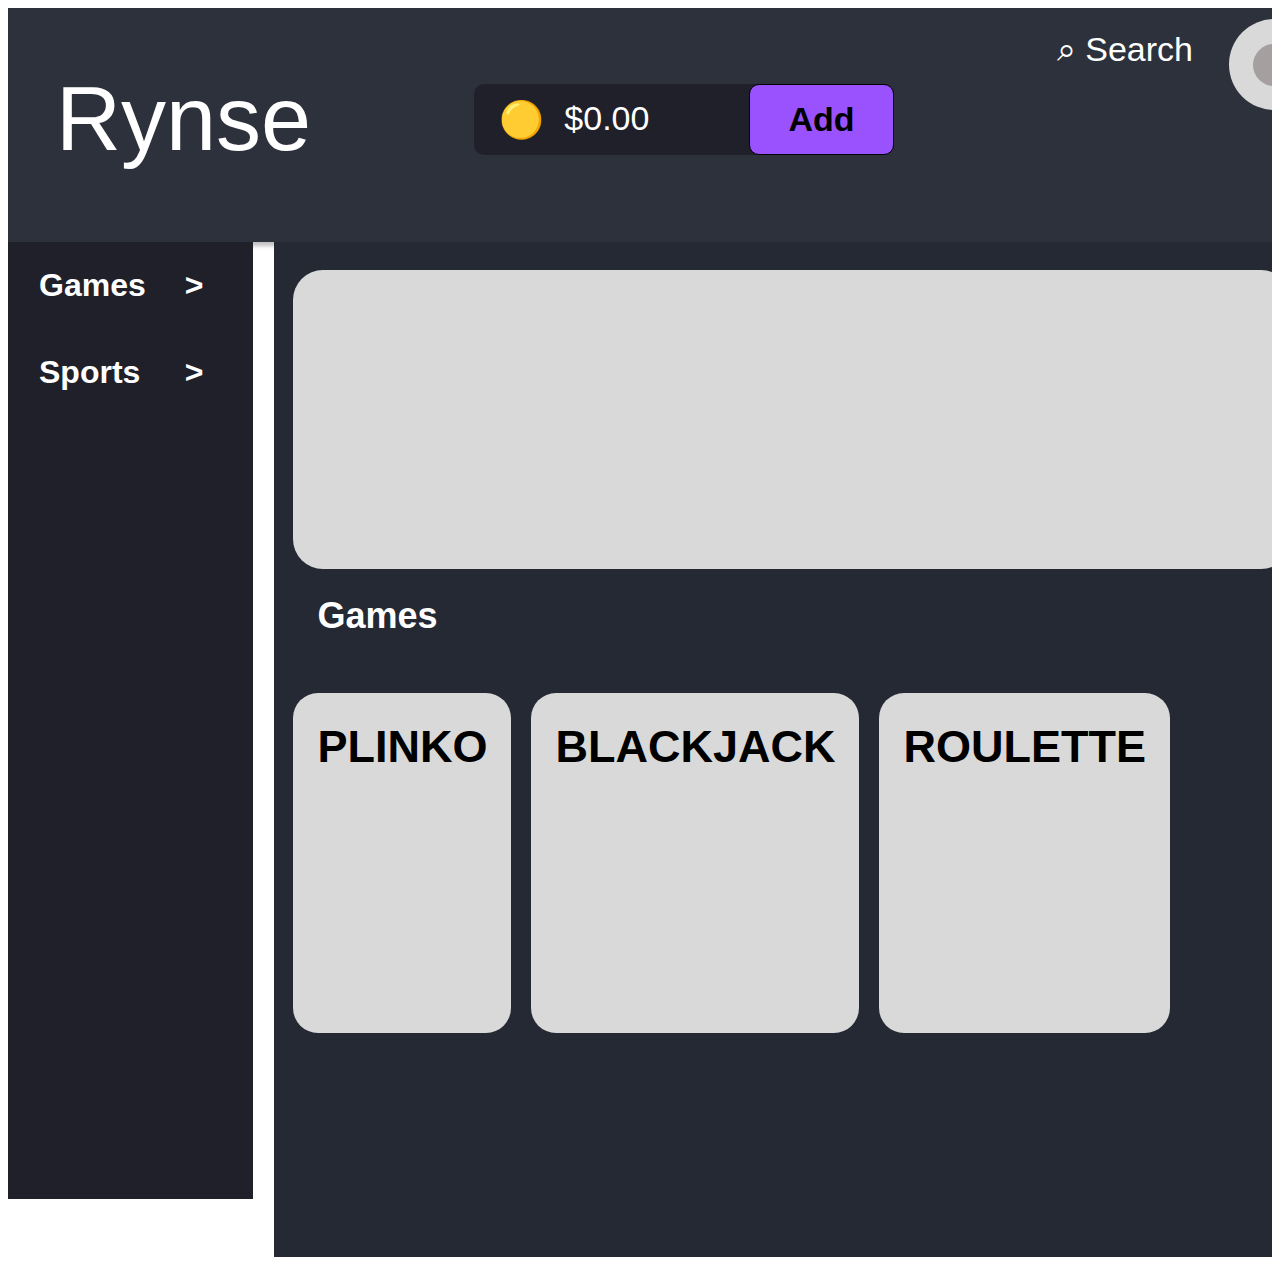
==== index.html @ 066433bc "ko" ====
<!DOCTYPE html>
<html lang="en">
<head>
    <meta charset="UTF-8">
    <meta name="viewport" content="width=device-width, initial-scale=1.0">
    <title>Casino</title>
    <link rel="stylesheet" href="styles.css">
</head>
<body>
<section class="page-container">
  <header class="header">
    <h1 class="logo">Rynse</h1>
    <div class="balance-container">
      <div class="balance-display">
        <span class="balance-icon">🟡</span>
        <span class="balance-amount">$0.00</span>
      </div>
      <button class="add-button">Add</button>
    </div>
    <div class="search-container">
      <span class="search-text">⌕ Search</span>
      <div class="search-icon">
        <div class="search-icon-inner"></div>
      </div>
    </div>
  </header>

  <main class="main-content">
    <div class="content-wrapper">
      <nav class="sidebar">
        <ul class="sidebar-menu">
          <li class="menu-item">
            <span>Games</span>
            <span>&gt;</span>
          </li>
          <li class="menu-item">
            <span>Sports</span>
            <span>&gt;</span>
          </li>
        </ul>
      </nav>

      <section class="game-section">
        <div class="game-container">
          <div class="banner"></div>
          <h2 class="section-title">Games</h2>
          <div class="game-grid">
            <div class="game-row">
              <article class="game-card">PLINKO</article>
              <article class="game-card">BLACKJACK</article>
              <article class="game-card">ROULETTE</article>
            </div>
          </div>
        </div>
      </section>
    </div>
  </main>
</section>
<script src="script.js"></script>
</body>
</html>
---- styles.css ----
.page-container { background-color: #fff; display: flex; flex-direction: column; overflow: hidden; }
  .header { background-color: rgba(36, 41, 52, 0.96); box-shadow: 0 4px 4px rgba(0, 0, 0, 0.25); display: flex; width: 100%; align-items: start; gap: 20px; flex-wrap: wrap; justify-content: space-between; padding: 0 48px 10px; }
  .logo { color: #fff; font: 400 90px 'Oleo Script', sans-serif; }
  .balance-container { border-radius: 10px; background-color: #20202b; align-self: stretch; display: flex; padding-left: 25px; gap: 40px 100px; font-family: 'Istok Web', sans-serif; color: #fff; white-space: nowrap; margin: auto 0; }
  .balance-display { display: flex; gap: 20px; font-weight: 400; margin: auto 0; }
  .balance-icon { font-size: 36px; }
  .balance-amount { font-size: 34px; align-self: start; }
  .add-button { border-radius: 10px; background-color: #9a52ff; font-size: 34px; font-weight: 700; padding: 15px 38px; border: 1px solid #000; }
  .search-container { display: flex; margin-top: 11px; gap: 36px; }
  .search-text { color: #fff; align-self: start; margin-top: 11px; flex-basis: auto; font: 400 34px 'Istok Web', sans-serif; }
  .search-icon { background-color: #d9d9d9; border-radius: 50%; display: flex; align-items: center; justify-content: center; width: 91px; height: 91px; }
  .search-icon-inner { background-color: #a59f9f; border-radius: 50%; width: 42px; height: 42px; }
  .main-content { width: 100%; }
  .content-wrapper { display: flex; gap: 20px; }
  .sidebar { display: flex; flex-direction: column; width: 18%; }
  .sidebar-menu { background-color: #20202b; display: flex; width: 100%; flex-direction: column; color: #fff; white-space: nowrap; margin: 0 auto; padding: 0 19px 783px 0; font: 700 32px 'Istok Web', sans-serif; }
  .menu-item { background-color: #20202b; display: flex; align-items: start; gap: 20px; justify-content: space-between; padding: 25px 31px; }
  .game-section { display: flex; flex-direction: column; width: 82%; margin-left: 20px; }
  .game-container { background-color: #242934; display: flex; width: 100%; flex-direction: column; align-items: start; margin: 0 auto; padding: 28px 80px 224px 19px; }
  .banner { border-radius: 30px; background-color: #d9d9d9; align-self: stretch; display: flex; width: 100%; height: 299px; }
  .section-title { color: #fff; margin: 26px 0 0 24px; font: 700 36px 'Istok Web', sans-serif; }
  .game-grid { margin-top: 56px; width: 803px; max-width: 100%; }
  .game-row { gap: 20px; display: flex; }
  .game-card { border-radius: 25px; background-color: #d9d9d9; flex-grow: 1; color: #000; white-space: nowrap; width: 100%; padding: 28px 24px 260px; font: 700 45px 'Inter', sans-serif; }

  @media (max-width: 991px) {
    .header { max-width: 100%; padding: 0 20px; }
    .logo { font-size: 40px; }
    .balance-container { max-width: 100%; white-space: initial; }
    .balance-display { white-space: initial; }
    .add-button { white-space: initial; padding: 15px 20px; }
    .main-content { max-width: 100%; }
    .content-wrapper { flex-direction: column; align-items: stretch; gap: 0; }
    .sidebar, .game-section { width: 100%; margin-left: 0; }
    .sidebar-menu { padding-bottom: 100px; white-space: initial; }
    .menu-item { white-space: initial; padding: 25px 20px; }
    .game-container { max-width: 100%; padding: 28px 20px 100px 0; }
    .section-title { margin-left: 10px; }
    .game-grid { margin-top: 40px; }
    .game-row { flex-direction: column; align-items: stretch; gap: 0; }
    .game-card { font-size: 40px; margin-top: 19px; white-space: initial; padding: 28px 20px 100px; }
  }


<section class="page-container">
  <header class="header">
    <h1 class="logo">Rynse</h1>
    <div class="balance-container">
      <div class="balance-display">
        <span class="balance-icon">🟡</span>
        <span class="balance-amount">$0.00</span>
      </div>
      <button class="add-button">Add</button>
    </div>
    <div class="search-container">
      <span class="search-text">⌕ Search</span>
      <div class="search-icon">
        <div class="search-icon-inner"></div>
      </div>
    </div>
  </header>

  <main class="main-content">
    <div class="content-wrapper">
      <nav class="sidebar">
        <ul class="sidebar-menu">
          <li class="menu-item">
            <span>Games</span>
            <span>&gt;</span>
          </li>
          <li class="menu-item">
            <span>Sports</span>
            <span>&gt;</span>
          </li>
        </ul>
      </nav>

      <section class="game-section">
        <div class="game-container">
          <div class="banner"></div>
          <h2 class="section-title">Games</h2>
          <div class="game-grid">
            <div class="game-row">
              <article class="game-card">PLINKO</article>
              <article class="game-card">BLACKJACK</article>
              <article class="game-card">ROULETTE</article>
            </div>
          </div>
        </div>
      </section>
    </div>
  </main>
</section>
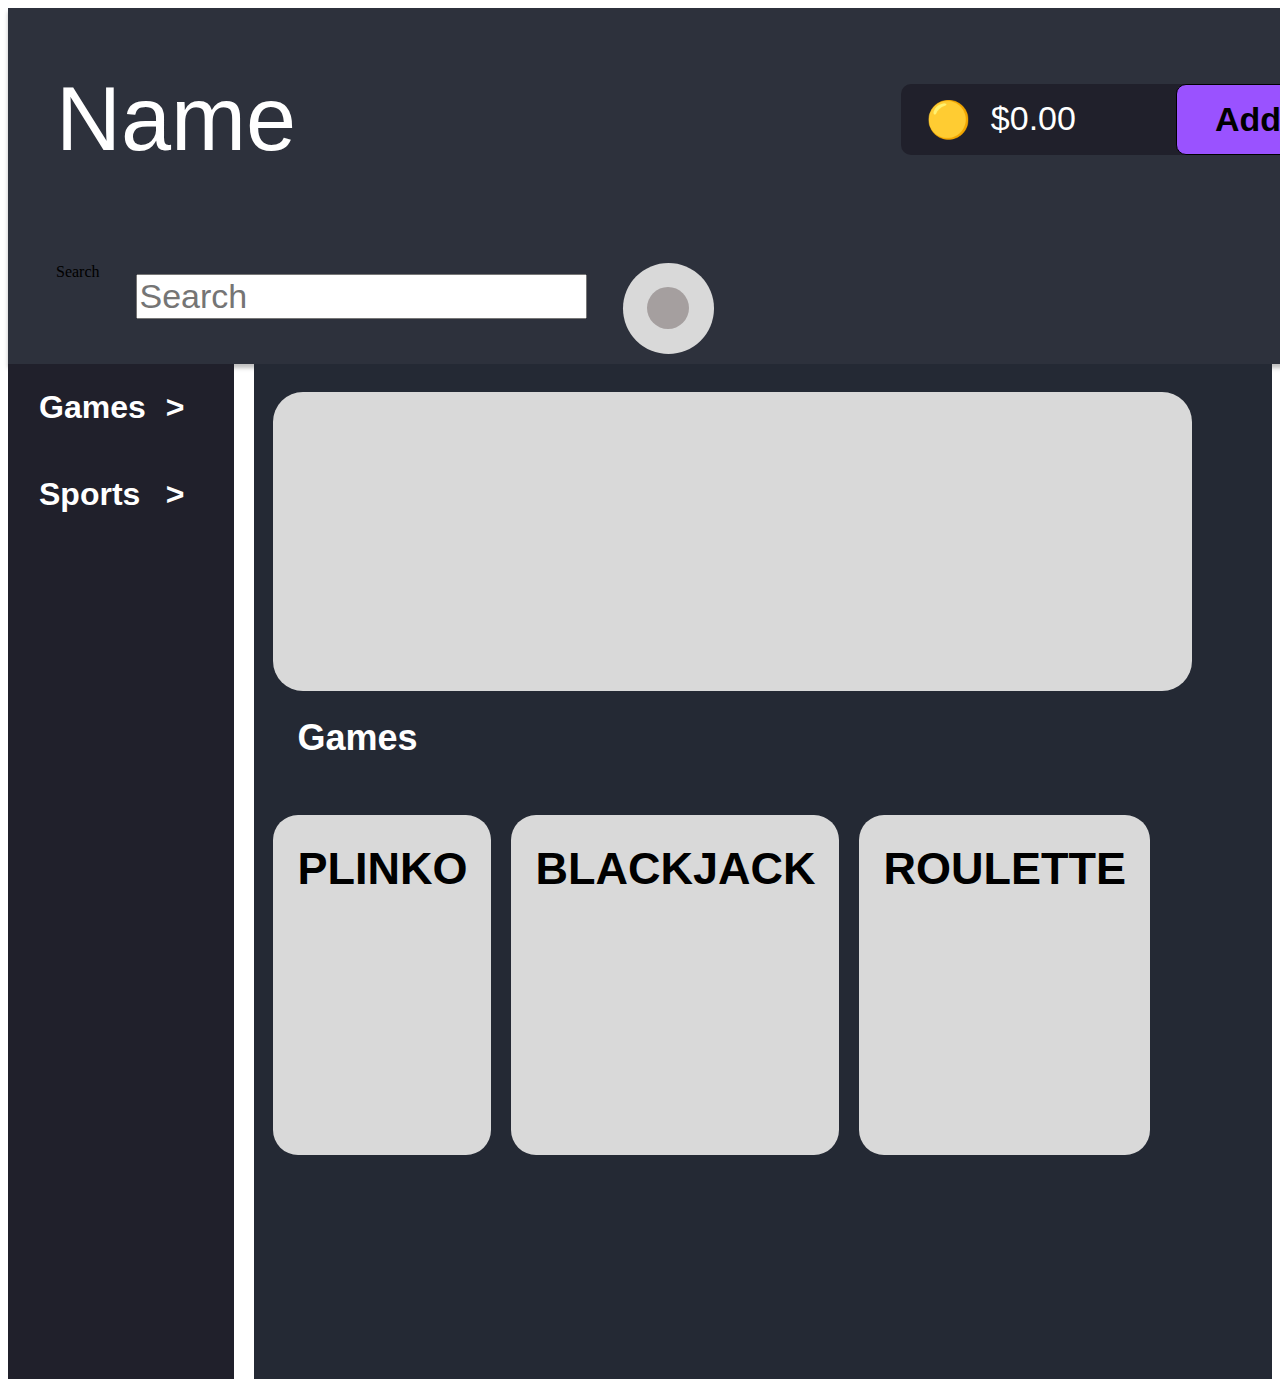
==== commit 58f596bc: "jiko" ====
--- a/index.html
+++ b/index.html
@@ -7,55 +7,49 @@
     <link rel="stylesheet" href="styles.css">
 </head>
 <body>
-<section class="page-container">
-  <header class="header">
-    <h1 class="logo">Rynse</h1>
+  <header class="casino-header">
+    <h1 class="casino-name">Name</h1>
     <div class="balance-container">
-      <div class="balance-display">
+      <div class="balance-info">
         <span class="balance-icon">🟡</span>
         <span class="balance-amount">$0.00</span>
       </div>
       <button class="add-button">Add</button>
     </div>
     <div class="search-container">
-      <span class="search-text">⌕ Search</span>
-      <div class="search-icon">
-        <div class="search-icon-inner"></div>
+      <label for="search-input" class="visually-hidden">Search</label>
+      <input type="text" id="search-input" class="search-text" placeholder="Search" aria-label="Search">
+      <div class="search-icon-container">
+        <div class="search-icon"></div>
       </div>
     </div>
   </header>
-
+  
   <main class="main-content">
     <div class="content-wrapper">
       <nav class="sidebar">
-        <ul class="sidebar-menu">
-          <li class="menu-item">
-            <span>Games</span>
-            <span>&gt;</span>
-          </li>
-          <li class="menu-item">
-            <span>Sports</span>
-            <span>&gt;</span>
-          </li>
-        </ul>
+        <div class="sidebar-item">
+          <span>Games</span>
+          <span>&gt;</span>
+        </div>
+        <div class="sidebar-item">
+          <span>Sports</span>
+          <span>&gt;</span>
+        </div>
       </nav>
-
       <section class="game-section">
-        <div class="game-container">
-          <div class="banner"></div>
-          <h2 class="section-title">Games</h2>
-          <div class="game-grid">
-            <div class="game-row">
-              <article class="game-card">PLINKO</article>
-              <article class="game-card">BLACKJACK</article>
-              <article class="game-card">ROULETTE</article>
-            </div>
+        <div class="game-banner"></div>
+        <h2 class="game-title">Games</h2>
+        <div class="game-grid">
+          <div class="game-row">
+            <article class="game-card">PLINKO</article>
+            <article class="game-card">BLACKJACK</article>
+            <article class="game-card">ROULETTE</article>
           </div>
         </div>
       </section>
     </div>
   </main>
-</section>
 <script src="script.js"></script>
 </body>
 </html>--- a/styles.css
+++ b/styles.css
@@ -1,94 +1,236 @@
 
-  .page-container { background-color: #fff; display: flex; flex-direction: column; overflow: hidden; }
-  .header { background-color: rgba(36, 41, 52, 0.96); box-shadow: 0 4px 4px rgba(0, 0, 0, 0.25); display: flex; width: 100%; align-items: start; gap: 20px; flex-wrap: wrap; justify-content: space-between; padding: 0 48px 10px; }
-  .logo { color: #fff; font: 400 90px 'Oleo Script', sans-serif; }
-  .balance-container { border-radius: 10px; background-color: #20202b; align-self: stretch; display: flex; padding-left: 25px; gap: 40px 100px; font-family: 'Istok Web', sans-serif; color: #fff; white-space: nowrap; margin: auto 0; }
-  .balance-display { display: flex; gap: 20px; font-weight: 400; margin: auto 0; }
-  .balance-icon { font-size: 36px; }
-  .balance-amount { font-size: 34px; align-self: start; }
-  .add-button { border-radius: 10px; background-color: #9a52ff; font-size: 34px; font-weight: 700; padding: 15px 38px; border: 1px solid #000; }
-  .search-container { display: flex; margin-top: 11px; gap: 36px; }
-  .search-text { color: #fff; align-self: start; margin-top: 11px; flex-basis: auto; font: 400 34px 'Istok Web', sans-serif; }
-  .search-icon { background-color: #d9d9d9; border-radius: 50%; display: flex; align-items: center; justify-content: center; width: 91px; height: 91px; }
-  .search-icon-inner { background-color: #a59f9f; border-radius: 50%; width: 42px; height: 42px; }
-  .main-content { width: 100%; }
-  .content-wrapper { display: flex; gap: 20px; }
-  .sidebar { display: flex; flex-direction: column; width: 18%; }
-  .sidebar-menu { background-color: #20202b; display: flex; width: 100%; flex-direction: column; color: #fff; white-space: nowrap; margin: 0 auto; padding: 0 19px 783px 0; font: 700 32px 'Istok Web', sans-serif; }
-  .menu-item { background-color: #20202b; display: flex; align-items: start; gap: 20px; justify-content: space-between; padding: 25px 31px; }
-  .game-section { display: flex; flex-direction: column; width: 82%; margin-left: 20px; }
-  .game-container { background-color: #242934; display: flex; width: 100%; flex-direction: column; align-items: start; margin: 0 auto; padding: 28px 80px 224px 19px; }
-  .banner { border-radius: 30px; background-color: #d9d9d9; align-self: stretch; display: flex; width: 100%; height: 299px; }
-  .section-title { color: #fff; margin: 26px 0 0 24px; font: 700 36px 'Istok Web', sans-serif; }
-  .game-grid { margin-top: 56px; width: 803px; max-width: 100%; }
-  .game-row { gap: 20px; display: flex; }
-  .game-card { border-radius: 25px; background-color: #d9d9d9; flex-grow: 1; color: #000; white-space: nowrap; width: 100%; padding: 28px 24px 260px; font: 700 45px 'Inter', sans-serif; }
-
-  @media (max-width: 991px) {
-    .header { max-width: 100%; padding: 0 20px; }
-    .logo { font-size: 40px; }
-    .balance-container { max-width: 100%; white-space: initial; }
-    .balance-display { white-space: initial; }
-    .add-button { white-space: initial; padding: 15px 20px; }
-    .main-content { max-width: 100%; }
-    .content-wrapper { flex-direction: column; align-items: stretch; gap: 0; }
-    .sidebar, .game-section { width: 100%; margin-left: 0; }
-    .sidebar-menu { padding-bottom: 100px; white-space: initial; }
-    .menu-item { white-space: initial; padding: 25px 20px; }
-    .game-container { max-width: 100%; padding: 28px 20px 100px 0; }
-    .section-title { margin-left: 10px; }
-    .game-grid { margin-top: 40px; }
-    .game-row { flex-direction: column; align-items: stretch; gap: 0; }
-    .game-card { font-size: 40px; margin-top: 19px; white-space: initial; padding: 28px 20px 100px; }
-  }
-
-
-<section class="page-container">
-  <header class="header">
-    <h1 class="logo">Rynse</h1>
-    <div class="balance-container">
-      <div class="balance-display">
-        <span class="balance-icon">🟡</span>
-        <span class="balance-amount">$0.00</span>
-      </div>
-      <button class="add-button">Add</button>
-    </div>
-    <div class="search-container">
-      <span class="search-text">⌕ Search</span>
-      <div class="search-icon">
-        <div class="search-icon-inner"></div>
-      </div>
-    </div>
-  </header>
-
-  <main class="main-content">
-    <div class="content-wrapper">
-      <nav class="sidebar">
-        <ul class="sidebar-menu">
-          <li class="menu-item">
-            <span>Games</span>
-            <span>&gt;</span>
-          </li>
-          <li class="menu-item">
-            <span>Sports</span>
-            <span>&gt;</span>
-          </li>
-        </ul>
-      </nav>
-
-      <section class="game-section">
-        <div class="game-container">
-          <div class="banner"></div>
-          <h2 class="section-title">Games</h2>
-          <div class="game-grid">
-            <div class="game-row">
-              <article class="game-card">PLINKO</article>
-              <article class="game-card">BLACKJACK</article>
-              <article class="game-card">ROULETTE</article>
-            </div>
-          </div>
-        </div>
-      </section>
-    </div>
-  </main>
-</section>+.casino-header {
+  background-color: rgba(36, 41, 52, 0.96);
+  box-shadow: 0 4px 4px rgba(0, 0, 0, 0.25);
+  display: flex;
+  width: 100%;
+  align-items: start;
+  gap: 20px;
+  flex-wrap: wrap;
+  justify-content: space-between;
+  padding: 0 48px 10px;
+}
+
+.casino-name {
+  color: #fff;
+  font: 400 90px 'Oleo Script', sans-serif;
+}
+
+.balance-container {
+  border-radius: 10px;
+  background-color: #20202b;
+  align-self: stretch;
+  display: flex;
+  padding-left: 25px;
+  gap: 40px 100px;
+  font-family: 'Istok Web', sans-serif;
+  color: #fff;
+  white-space: nowrap;
+  margin: auto 0;
+}
+
+.balance-info {
+  display: flex;
+  gap: 20px;
+  font-weight: 400;
+  margin: auto 0;
+}
+
+.balance-icon {
+  font-size: 36px;
+}
+
+.balance-amount {
+  font-size: 34px;
+  align-self: start;
+}
+
+.add-button {
+  border-radius: 10px;
+  background-color: #9a52ff;
+  font-size: 34px;
+  font-weight: 700;
+  padding: 15px 38px;
+  border: 1px solid #000;
+}
+
+.search-container {
+  display: flex;
+  margin-top: 11px;
+  gap: 36px;
+}
+
+.search-text {
+  color: #fff;
+  align-self: start;
+  margin-top: 11px;
+  flex-basis: auto;
+  font: 400 34px 'Istok Web', sans-serif;
+}
+
+.search-icon-container {
+  background-color: #d9d9d9;
+  border-radius: 50%;
+  display: flex;
+  align-items: center;
+  justify-content: center;
+  width: 91px;
+  height: 91px;
+}
+
+.search-icon {
+  background-color: #a59f9f;
+  border-radius: 50%;
+  width: 42px;
+  height: 42px;
+}
+
+.main-content {
+  width: 100%;
+}
+
+.content-wrapper {
+  display: flex;
+  gap: 20px;
+}
+
+.sidebar {
+  background-color: #20202b;
+  display: flex;
+  width: 18%;
+  flex-direction: column;
+  color: #fff;
+  white-space: nowrap;
+  padding: 0 19px 783px 0;
+  font: 700 32px 'Istok Web', sans-serif;
+}
+
+.sidebar-item {
+  background-color: #20202b;
+  display: flex;
+  align-items: start;
+  gap: 20px;
+  justify-content: space-between;
+  padding: 25px 31px;
+}
+
+.game-section {
+  background-color: #242934;
+  display: flex;
+  width: 82%;
+  flex-direction: column;
+  align-items: start;
+  padding: 28px 80px 224px 19px;
+}
+
+.game-banner {
+  border-radius: 30px;
+  background-color: #d9d9d9;
+  align-self: stretch;
+  display: flex;
+  width: 100%;
+  height: 299px;
+}
+
+.game-title {
+  color: #fff;
+  margin: 26px 0 0 24px;
+  font: 700 36px 'Istok Web', sans-serif;
+}
+
+.game-grid {
+  margin-top: 56px;
+  width: 803px;
+  max-width: 100%;
+}
+
+.game-row {
+  display: flex;
+  gap: 20px;
+}
+
+.game-card {
+  border-radius: 25px;
+  background-color: #d9d9d9;
+  flex-grow: 1;
+  color: #000;
+  white-space: nowrap;
+  width: 100%;
+  padding: 28px 24px 260px;
+  font: 700 45px 'Inter', sans-serif;
+}
+
+@media (max-width: 991px) {
+  .casino-header {
+    max-width: 100%;
+    padding: 0 20px;
+  }
+
+  .casino-name {
+    font-size: 40px;
+  }
+
+  .balance-container {
+    max-width: 100%;
+    white-space: initial;
+  }
+
+  .balance-info {
+    white-space: initial;
+  }
+
+  .add-button {
+    white-space: initial;
+    padding: 15px 20px;
+  }
+
+  .main-content {
+    max-width: 100%;
+  }
+
+  .content-wrapper {
+    flex-direction: column;
+    align-items: stretch;
+    gap: 0;
+  }
+
+  .sidebar {
+    width: 100%;
+    padding-bottom: 100px;
+    white-space: initial;
+  }
+
+  .sidebar-item {
+    white-space: initial;
+    padding: 25px 20px;
+  }
+
+  .game-section {
+    max-width: 100%;
+    padding: 28px 20px 100px 0;
+  }
+
+  .game-title {
+    margin-left: 10px;
+  }
+
+  .game-grid {
+    margin-top: 40px;
+  }
+
+  .game-row {
+    flex-direction: column;
+    align-items: stretch;
+    gap: 19px;
+  }
+
+  .game-card {
+    font-size: 40px;
+    margin-top: 19px;
+    white-space: initial;
+    padding: 28px 20px 100px;
+  }
+}
+
+
+
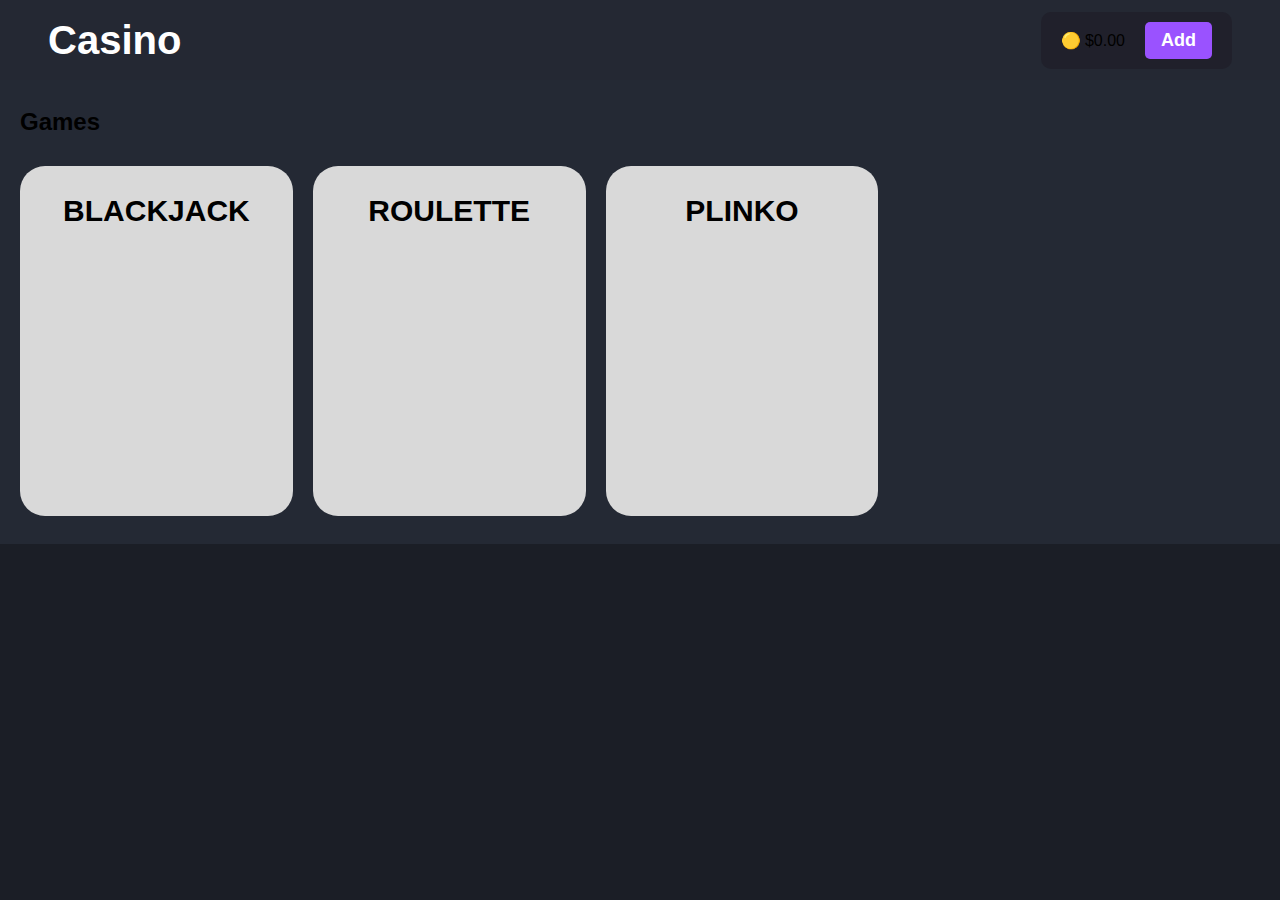
==== commit dd05d355: "work" ====
--- a/index.html
+++ b/index.html
@@ -1,55 +1,47 @@
 <!DOCTYPE html>
 <html lang="en">
 <head>
-    <meta charset="UTF-8">
-    <meta name="viewport" content="width=device-width, initial-scale=1.0">
-    <title>Casino</title>
-    <link rel="stylesheet" href="styles.css">
+  <meta charset="UTF-8">
+  <meta name="viewport" content="width=device-width, initial-scale=1.0">
+  <title>Casino</title>
+  <link rel="stylesheet" href="styles.css">
 </head>
 <body>
   <header class="casino-header">
-    <h1 class="casino-name">Name</h1>
+    <h1 class="casino-logo">Casino</h1>
     <div class="balance-container">
       <div class="balance-info">
         <span class="balance-icon">🟡</span>
-        <span class="balance-amount">$0.00</span>
+        <span id="balance-display">$0.00</span>
       </div>
-      <button class="add-button">Add</button>
-    </div>
-    <div class="search-container">
-      <label for="search-input" class="visually-hidden">Search</label>
-      <input type="text" id="search-input" class="search-text" placeholder="Search" aria-label="Search">
-      <div class="search-icon-container">
-        <div class="search-icon"></div>
-      </div>
+      <button class="add-funds-btn" onclick="openAddFundsModal()">Add</button>
     </div>
   </header>
-  
+
+  <!-- Main content -->
   <main class="main-content">
-    <div class="content-wrapper">
-      <nav class="sidebar">
-        <div class="sidebar-item">
-          <span>Games</span>
-          <span>&gt;</span>
-        </div>
-        <div class="sidebar-item">
-          <span>Sports</span>
-          <span>&gt;</span>
-        </div>
-      </nav>
-      <section class="game-section">
-        <div class="game-banner"></div>
-        <h2 class="game-title">Games</h2>
-        <div class="game-grid">
-          <div class="game-row">
-            <article class="game-card">PLINKO</article>
-            <article class="game-card">BLACKJACK</article>
-            <article class="game-card">ROULETTE</article>
-          </div>
-        </div>
-      </section>
+    <section class="games-container">
+      <div class="featured-game"></div>
+      <h2 class="games-title">Games</h2>
+      <div class="game-grid">
+        <article class="game-card" id="blackjack-card">BLACKJACK</article>
+        <article class="game-card">ROULETTE</article>
+        <article class="game-card">PLINKO</article>
+      </div>
+    </section>
+  </main>
+
+  <!-- Add Funds Modal -->
+  <div id="add-funds-modal" class="modal">
+    <div class="modal-content">
+      <h2>Add Funds</h2>
+      <label for="funds-amount">Amount:</label>
+      <input type="number" id="funds-amount" placeholder="Enter amount in $">
+      <button onclick="addFunds()">Add Funds</button>
+      <button onclick="closeAddFundsModal()">Close</button>
     </div>
-  </main>
-<script src="script.js"></script>
+  </div>
+
+  <script src="scripts.js"></script>
 </body>
-</html>+</html>
--- a/styles.css
+++ b/styles.css
@@ -1,236 +1,151 @@
+/* Global Styles */
+* {
+  box-sizing: border-box;
+  margin: 0;
+  padding: 0;
+}
 
+body {
+  background-color: #1b1e26;
+  font-family: 'Istok Web', sans-serif;
+  overflow-y: scroll;
+}
+
+/* Header */
 .casino-header {
   background-color: rgba(36, 41, 52, 0.96);
-  box-shadow: 0 4px 4px rgba(0, 0, 0, 0.25);
   display: flex;
-  width: 100%;
-  align-items: start;
-  gap: 20px;
-  flex-wrap: wrap;
+  height: 80px;
   justify-content: space-between;
-  padding: 0 48px 10px;
+  align-items: center;
+  padding: 10px 48px;
 }
 
-.casino-name {
-  color: #fff;
-  font: 400 90px 'Oleo Script', sans-serif;
+.casino-logo {
+  font-size: 40px;
+  color: white;
 }
 
 .balance-container {
+  display: flex;
+  align-items: center;
+  gap: 20px;
+  background-color: #20202b;
+  padding: 10px 20px;
   border-radius: 10px;
-  background-color: #20202b;
-  align-self: stretch;
-  display: flex;
-  padding-left: 25px;
-  gap: 40px 100px;
-  font-family: 'Istok Web', sans-serif;
-  color: #fff;
-  white-space: nowrap;
-  margin: auto 0;
 }
 
-.balance-info {
-  display: flex;
-  gap: 20px;
-  font-weight: 400;
-  margin: auto 0;
+.add-funds-btn {
+  background-color: #9a52ff;
+  color: white;
+  font-size: 18px;
+  font-weight: 700;
+  padding: 8px 16px;
+  border-radius: 5px;
+  border: none;
+  cursor: pointer;
 }
 
-.balance-icon {
-  font-size: 36px;
+.add-funds-btn:hover {
+  background-color: #8a46e5;
 }
 
-.balance-amount {
-  font-size: 34px;
-  align-self: start;
-}
-
-.add-button {
-  border-radius: 10px;
-  background-color: #9a52ff;
-  font-size: 34px;
-  font-weight: 700;
-  padding: 15px 38px;
-  border: 1px solid #000;
-}
-
-.search-container {
-  display: flex;
-  margin-top: 11px;
-  gap: 36px;
-}
-
-.search-text {
-  color: #fff;
-  align-self: start;
-  margin-top: 11px;
-  flex-basis: auto;
-  font: 400 34px 'Istok Web', sans-serif;
-}
-
-.search-icon-container {
-  background-color: #d9d9d9;
-  border-radius: 50%;
-  display: flex;
-  align-items: center;
-  justify-content: center;
-  width: 91px;
-  height: 91px;
-}
-
-.search-icon {
-  background-color: #a59f9f;
-  border-radius: 50%;
-  width: 42px;
-  height: 42px;
-}
-
-.main-content {
+/* Main Content */
+.games-container {
+  background-color: #242934;
   width: 100%;
-}
-
-.content-wrapper {
-  display: flex;
-  gap: 20px;
-}
-
-.sidebar {
-  background-color: #20202b;
-  display: flex;
-  width: 18%;
-  flex-direction: column;
-  color: #fff;
-  white-space: nowrap;
-  padding: 0 19px 783px 0;
-  font: 700 32px 'Istok Web', sans-serif;
-}
-
-.sidebar-item {
-  background-color: #20202b;
-  display: flex;
-  align-items: start;
-  gap: 20px;
-  justify-content: space-between;
-  padding: 25px 31px;
-}
-
-.game-section {
-  background-color: #242934;
-  display: flex;
-  width: 82%;
-  flex-direction: column;
-  align-items: start;
-  padding: 28px 80px 224px 19px;
-}
-
-.game-banner {
-  border-radius: 30px;
-  background-color: #d9d9d9;
-  align-self: stretch;
-  display: flex;
-  width: 100%;
-  height: 299px;
-}
-
-.game-title {
-  color: #fff;
-  margin: 26px 0 0 24px;
-  font: 700 36px 'Istok Web', sans-serif;
+  padding: 28px 20px;
 }
 
 .game-grid {
-  margin-top: 56px;
-  width: 803px;
-  max-width: 100%;
-}
-
-.game-row {
   display: flex;
   gap: 20px;
+  margin-top: 30px;
+  flex-wrap: wrap;
 }
 
 .game-card {
   border-radius: 25px;
   background-color: #d9d9d9;
-  flex-grow: 1;
   color: #000;
-  white-space: nowrap;
-  width: 100%;
-  padding: 28px 24px 260px;
-  font: 700 45px 'Inter', sans-serif;
+  font: 700 30px 'Inter', sans-serif;
+  padding: 28px 24px;
+  width: 22%;
+  height: 350px;
+  text-align: center;
+  cursor: pointer;
+  transition: transform 0.3s;
 }
 
-@media (max-width: 991px) {
-  .casino-header {
-    max-width: 100%;
-    padding: 0 20px;
-  }
-
-  .casino-name {
-    font-size: 40px;
-  }
-
-  .balance-container {
-    max-width: 100%;
-    white-space: initial;
-  }
-
-  .balance-info {
-    white-space: initial;
-  }
-
-  .add-button {
-    white-space: initial;
-    padding: 15px 20px;
-  }
-
-  .main-content {
-    max-width: 100%;
-  }
-
-  .content-wrapper {
-    flex-direction: column;
-    align-items: stretch;
-    gap: 0;
-  }
-
-  .sidebar {
-    width: 100%;
-    padding-bottom: 100px;
-    white-space: initial;
-  }
-
-  .sidebar-item {
-    white-space: initial;
-    padding: 25px 20px;
-  }
-
-  .game-section {
-    max-width: 100%;
-    padding: 28px 20px 100px 0;
-  }
-
-  .game-title {
-    margin-left: 10px;
-  }
-
-  .game-grid {
-    margin-top: 40px;
-  }
-
-  .game-row {
-    flex-direction: column;
-    align-items: stretch;
-    gap: 19px;
-  }
-
-  .game-card {
-    font-size: 40px;
-    margin-top: 19px;
-    white-space: initial;
-    padding: 28px 20px 100px;
-  }
+.game-card:hover {
+  transform: translateY(-10px);
 }
 
+/* Modal */
+.modal {
+  display: none;
+  position: fixed;
+  top: 50%;
+  left: 50%;
+  transform: translate(-50%, -50%);
+  background-color: white;
+  padding: 20px;
+  box-shadow: 0 4px 4px rgba(0, 0, 0, 0.25);
+  z-index: 10;
+}
 
+.modal-content {
+  display: flex;
+  flex-direction: column;
+  gap: 10px;
+}
 
+input[type="number"] {
+  width: 100%;
+  padding: 10px;
+  border-radius: 5px;
+  border: 1px solid #ccc;
+}
+
+/* Blackjack Styles */
+.blackjack-container {
+  padding: 40px;
+  color: white;
+  background-color: #1b1e26;
+  min-height: 100vh;
+}
+
+#game-area {
+  margin-top: 40px;
+}
+
+#dealer-hand, #player-hand {
+  padding: 20px;
+  background-color: #d9d9d9;
+  border-radius: 10px;
+  font-size: 20px;
+  color: black;
+}
+
+button {
+  background-color: #9a52ff;
+  color: white;
+  font-size: 18px;
+  padding: 10px 20px;
+  border-radius: 5px;
+  border: none;
+  cursor: pointer;
+}
+
+button:hover {
+  background-color: #8a46e5;
+}
+
+.blackjack-container button:last-child {
+  margin-top: 40px;
+  background-color: #ff5e5e;
+}
+
+.blackjack-container button:last-child:hover {
+  background-color: #e55555;
+}
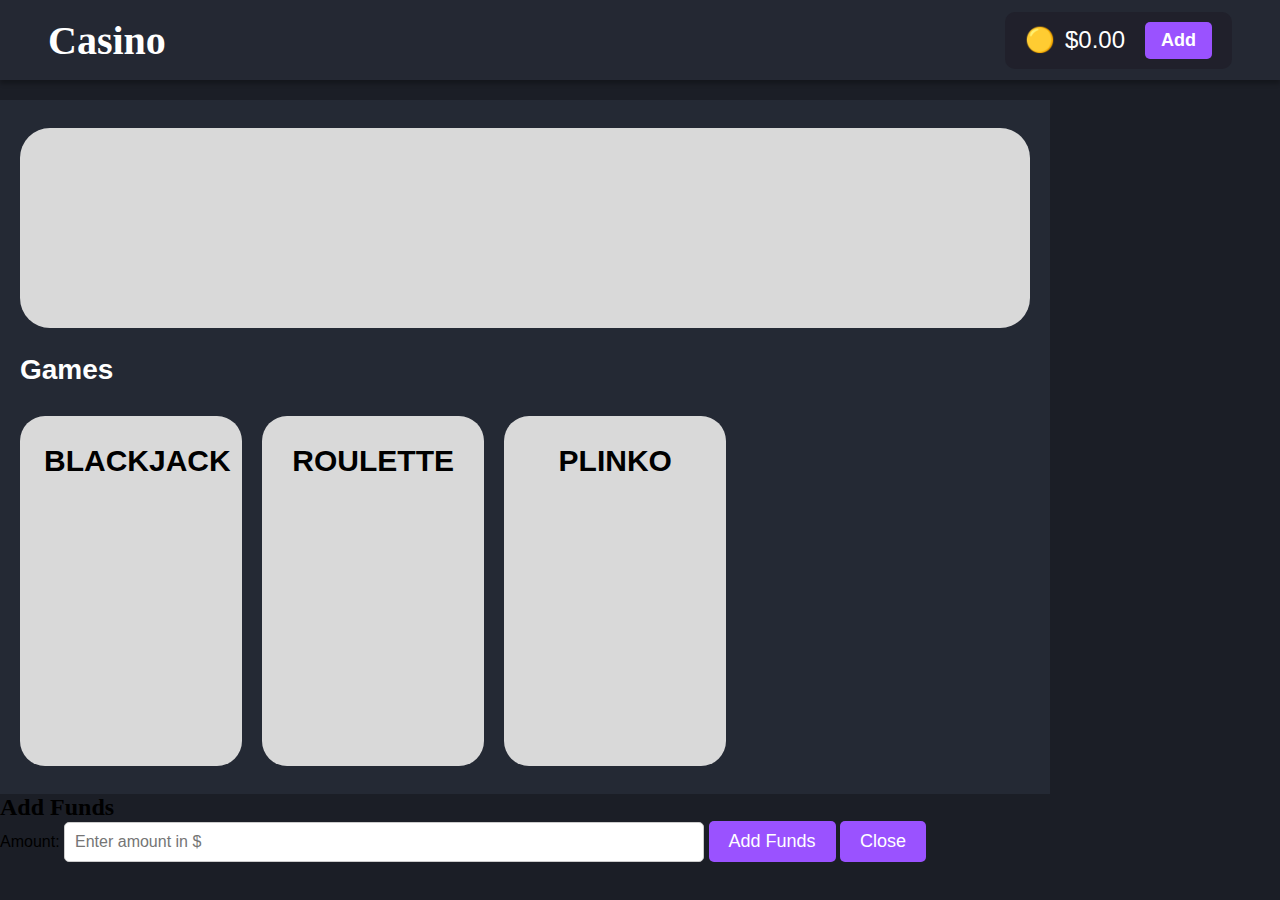
==== commit 3d9761bd: "work please" ====
--- a/index.html
+++ b/index.html
@@ -18,7 +18,6 @@
     </div>
   </header>
 
-  <!-- Main content -->
   <main class="main-content">
     <section class="games-container">
       <div class="featured-game"></div>
@@ -31,7 +30,6 @@
     </section>
   </main>
 
-  <!-- Add Funds Modal -->
   <div id="add-funds-modal" class="modal">
     <div class="modal-content">
       <h2>Add Funds</h2>
--- a/styles.css
+++ b/styles.css
@@ -11,6 +11,10 @@
   overflow-y: scroll;
 }
 
+h1, h2, h3 {
+  font-family: 'Oleo Script', cursive;
+}
+
 /* Header */
 .casino-header {
   background-color: rgba(36, 41, 52, 0.96);
@@ -19,6 +23,7 @@
   justify-content: space-between;
   align-items: center;
   padding: 10px 48px;
+  box-shadow: 0 4px 4px rgba(0, 0, 0, 0.25);
 }
 
 .casino-logo {
@@ -33,6 +38,13 @@
   background-color: #20202b;
   padding: 10px 20px;
   border-radius: 10px;
+}
+
+.balance-info {
+  display: flex;
+  gap: 10px;
+  font-size: 24px;
+  color: white;
 }
 
 .add-funds-btn {
@@ -51,10 +63,39 @@
 }
 
 /* Main Content */
+.main-content {
+  display: flex;
+  margin-top: 20px;
+  width: 100%;
+}
+
+.sidebar {
+  background-color: #20202b;
+  color: #fff;
+  font: 700 22px 'Istok Web', sans-serif;
+  padding: 25px 19px;
+  width: 18%;
+}
+
 .games-container {
   background-color: #242934;
+  width: 82%;
+  padding: 28px 20px;
+  max-height: 100vh;
+  overflow-y: auto;
+}
+
+.featured-game {
+  border-radius: 30px;
+  background-color: #d9d9d9;
+  height: 200px;
   width: 100%;
-  padding: 28px 20px;
+}
+
+.games-title {
+  color: #fff;
+  font: 700 28px 'Istok Web', sans-serif;
+  margin: 26px 0;
 }
 
 .game-grid {
@@ -81,38 +122,78 @@
   transform: translateY(-10px);
 }
 
-/* Modal */
-.modal {
-  display: none;
-  position: fixed;
-  top: 50%;
-  left: 50%;
-  transform: translate(-50%, -50%);
-  background-color: white;
-  padding: 20px;
-  box-shadow: 0 4px 4px rgba(0, 0, 0, 0.25);
-  z-index: 10;
-}
-
-.modal-content {
-  display: flex;
-  flex-direction: column;
-  gap: 10px;
-}
-
-input[type="number"] {
-  width: 100%;
-  padding: 10px;
-  border-radius: 5px;
-  border: 1px solid #ccc;
-}
-
-/* Blackjack Styles */
+@media (max-width: 991px) {
+  .casino-header {
+    padding: 10px 20px;
+  }
+
+  .casino-logo {
+    font-size: 35px;
+  }
+
+  .balance-container {
+    font-size: 18px;
+  }
+
+  .main-content {
+    flex-direction: column;
+  }
+
+  .sidebar,
+  .games-container {
+    width: 100%;
+  }
+
+  .games-container {
+    padding: 20px 10px 60px;
+  }
+
+  .game-grid {
+    flex-direction: column;
+  }
+
+  .game-card {
+    width: 100%;
+    padding: 20px;
+    height: auto;
+  }
+}
+
+/* Blackjack Game Styles */
 .blackjack-container {
   padding: 40px;
   color: white;
   background-color: #1b1e26;
   min-height: 100vh;
+}
+
+.blackjack-container h2, .blackjack-container h3 {
+  color: #fff;
+  font-size: 28px;
+  margin-bottom: 20px;
+}
+
+input[type="number"] {
+  width: 50%;
+  padding: 10px;
+  font-size: 16px;
+  border: 1px solid #ccc;
+  border-radius: 5px;
+  margin-bottom: 20px;
+}
+
+button {
+  background-color: #9a52ff;
+  color: white;
+  font-size: 18px;
+  padding: 10px 20px;
+  border-radius: 5px;
+  border: none;
+  cursor: pointer;
+}
+
+button:hover {
+  background-color: #8a46e5;
 }
 
 #game-area {
@@ -125,22 +206,17 @@
   border-radius: 10px;
   font-size: 20px;
   color: black;
-}
-
-button {
-  background-color: #9a52ff;
-  color: white;
-  font-size: 18px;
-  padding: 10px 20px;
-  border-radius: 5px;
-  border: none;
-  cursor: pointer;
-}
-
-button:hover {
-  background-color: #8a46e5;
-}
-
+  margin-bottom: 20px;
+}
+
+#result {
+  font-size: 24px;
+  font-weight: bold;
+  margin-top: 30px;
+  color: #ff0000;
+}
+
+/* Back to casino button */
 .blackjack-container button:last-child {
   margin-top: 40px;
   background-color: #ff5e5e;
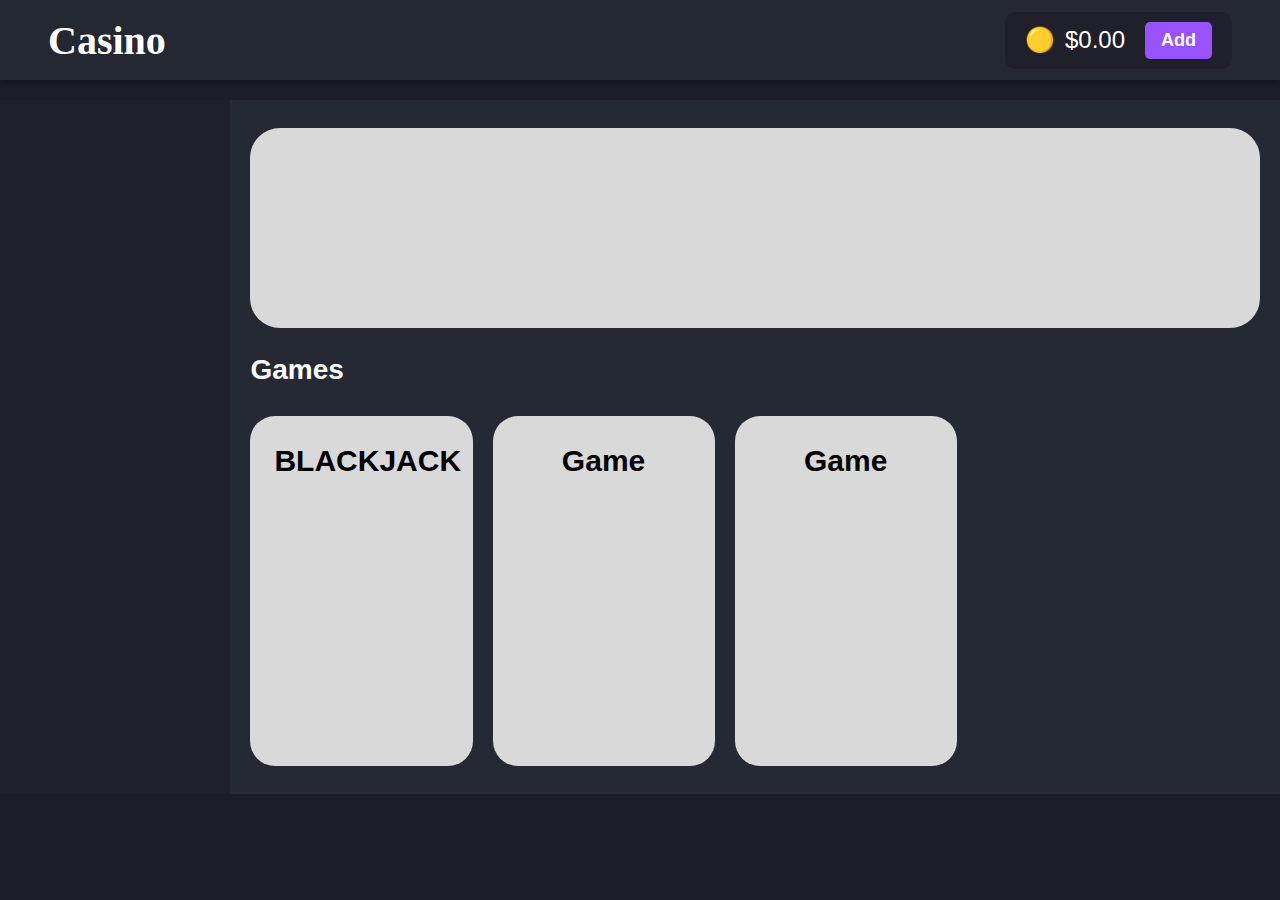
==== commit f6139e79: "w" ====
--- a/index.html
+++ b/index.html
@@ -3,8 +3,9 @@
 <head>
   <meta charset="UTF-8">
   <meta name="viewport" content="width=device-width, initial-scale=1.0">
-  <title>Casino</title>
+  <title>Name</title>
   <link rel="stylesheet" href="styles.css">
+  <script src="script.js" defer></script> <!-- Add main JS -->
 </head>
 <body>
   <header class="casino-header">
@@ -12,34 +13,24 @@
     <div class="balance-container">
       <div class="balance-info">
         <span class="balance-icon">🟡</span>
-        <span id="balance-display">$0.00</span>
+        <span id="balance">$0.00</span> <!-- Display dynamic balance -->
       </div>
-      <button class="add-funds-btn" onclick="openAddFundsModal()">Add</button>
+      <button class="add-funds-btn" onclick="addFunds()">Add</button> <!-- Add funds button -->
     </div>
   </header>
 
   <main class="main-content">
+    <nav class="sidebar"></nav>
+
     <section class="games-container">
       <div class="featured-game"></div>
       <h2 class="games-title">Games</h2>
       <div class="game-grid">
-        <article class="game-card" id="blackjack-card">BLACKJACK</article>
-        <article class="game-card">ROULETTE</article>
-        <article class="game-card">PLINKO</article>
+        <article class="game-card" id="blackjack-game" onclick="goToBlackjack()">BLACKJACK</article> <!-- On click, navigate -->
+        <article class="game-card">Game</article>
+        <article class="game-card">Game</article>
       </div>
     </section>
   </main>
-
-  <div id="add-funds-modal" class="modal">
-    <div class="modal-content">
-      <h2>Add Funds</h2>
-      <label for="funds-amount">Amount:</label>
-      <input type="number" id="funds-amount" placeholder="Enter amount in $">
-      <button onclick="addFunds()">Add Funds</button>
-      <button onclick="closeAddFundsModal()">Close</button>
-    </div>
-  </div>
-
-  <script src="scripts.js"></script>
 </body>
 </html>
